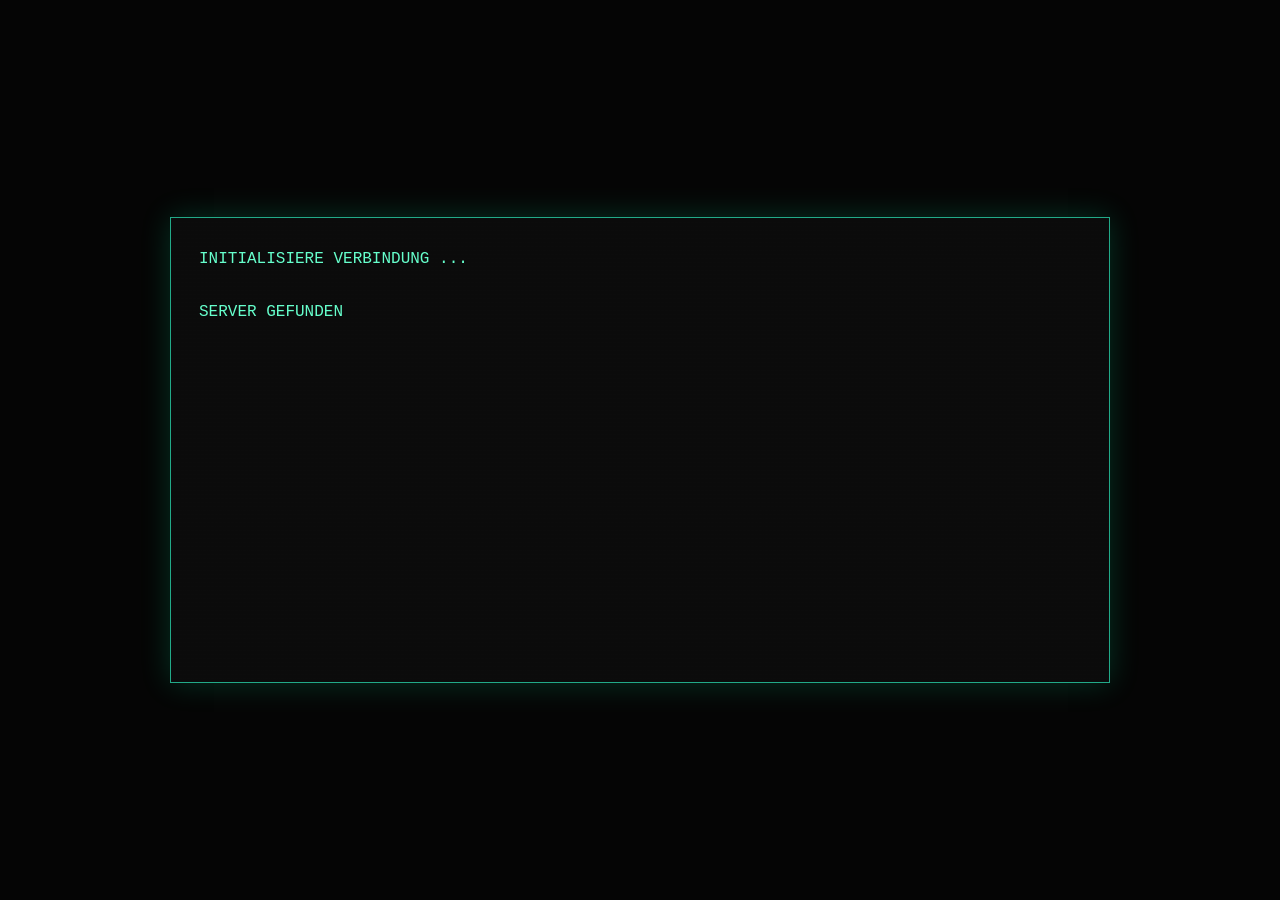
==== index.html @ ada6fbfa "Rätsel 4" ====
<!DOCTYPE html>
<html lang="de">
<head>
<meta charset="UTF-8">
<meta name="viewport" content="width=device-width, initial-scale=1.0">
<title>PROTOKOLL 12</title>
<link rel="stylesheet" href="css/terminal.css?v=5">
</head>
<body>
<main class="terminal">
    <section id="output" class="output layer" aria-live="polite"></section>
    <div class="controls layer">
        <button id="nextBtn" type="button" style="display:none"></button>
    </div>

    <section id="archive" class="archive layer" aria-label="Missionsarchiv">
        <div class="archive-header">
            <div><b>MISSIONSARCHIV // PROTOKOLL 12</b></div>
            <div class="small">10 DATEIEN GEFUNDEN</div>
            <div class="progress-box">
                <div class="progress-line">
                    <span>MISSIONEN ABGESCHLOSSEN</span>
                    <strong id="progressCount">0 / 10</strong>
                </div>
                <div id="progressBar" class="progress-bar" aria-label="Fortschritt">░░░░░░░░░░</div>
            </div>
        </div>

        <div class="archive-grid">
            <div class="file" data-file-id="datei01"><div class="file-title">DATEI 01 <span class="file-marker" data-marker></span></div><div class="file-meta">STATUS: <span class="locked" data-status>VERSCHLÜSSELT</span></div><div class="fragment-row" data-fragment-row hidden>FRAGMENT: <span class="fragment-value" data-fragment></span></div></div>
            <div class="file" data-file-id="datei02"><div class="file-title">DATEI 02 <span class="file-marker" data-marker></span></div><div class="file-meta">STATUS: <span class="locked" data-status>VERSCHLÜSSELT</span></div><div class="fragment-row" data-fragment-row hidden>FRAGMENT: <span class="fragment-value" data-fragment></span></div></div>

            <a href="datei03.html" class="file" data-terminal-link data-file="DATEI 03" data-file-id="datei03">
                <div class="file-title">DATEI 03 <span class="file-marker" data-marker></span></div>
                <div class="file-meta">KATEGORIE: BEOBACHTUNG / NETZRECHERCHE</div>
                <div class="file-meta">STATUS: <span class="open" data-status>OFFEN</span></div>
                <div class="fragment-row" data-fragment-row hidden>FRAGMENT: <span class="fragment-value" data-fragment></span></div>
            </a>

            <a class="file" href="datei04.html" data-file-id="datei04">
                <div class="file-title">DATEI 04 <span class="file-marker" data-marker></span></div>
                <div class="file-meta">KATEGORIE: RECHERCHE / MUSTERERKENNUNG</div>
                <div class="file-meta">STATUS: <span class="open" data-status>OFFEN</span></div>
                <div class="fragment-row" data-fragment-row hidden>FRAGMENT: <span class="fragment-value" data-fragment></span></div>
            </a>
            <div class="file" data-file-id="datei05"><div class="file-title">DATEI 05 <span class="file-marker" data-marker></span></div><div class="file-meta">STATUS: <span class="locked" data-status>VERSCHLÜSSELT</span></div><div class="fragment-row" data-fragment-row hidden>FRAGMENT: <span class="fragment-value" data-fragment></span></div></div>
            <div class="file" data-file-id="datei06"><div class="file-title">DATEI 06 <span class="file-marker" data-marker></span></div><div class="file-meta">STATUS: <span class="locked" data-status>VERSCHLÜSSELT</span></div><div class="fragment-row" data-fragment-row hidden>FRAGMENT: <span class="fragment-value" data-fragment></span></div></div>
            <div class="file" data-file-id="datei07"><div class="file-title">DATEI 07 <span class="file-marker" data-marker></span></div><div class="file-meta">STATUS: <span class="locked" data-status>VERSCHLÜSSELT</span></div><div class="fragment-row" data-fragment-row hidden>FRAGMENT: <span class="fragment-value" data-fragment></span></div></div>
            <div class="file" data-file-id="datei08"><div class="file-title">DATEI 08 <span class="file-marker" data-marker></span></div><div class="file-meta">STATUS: <span class="locked" data-status>VERSCHLÜSSELT</span></div><div class="fragment-row" data-fragment-row hidden>FRAGMENT: <span class="fragment-value" data-fragment></span></div></div>
            <div class="file" data-file-id="datei09"><div class="file-title">DATEI 09 <span class="file-marker" data-marker></span></div><div class="file-meta">STATUS: <span class="locked" data-status>VERSCHLÜSSELT</span></div><div class="fragment-row" data-fragment-row hidden>FRAGMENT: <span class="fragment-value" data-fragment></span></div></div>
            <div class="file" data-file-id="datei10"><div class="file-title">DATEI 10 <span class="file-marker" data-marker></span></div><div class="file-meta">STATUS: <span class="locked" data-status>VERSCHLÜSSELT</span></div><div class="fragment-row" data-fragment-row hidden>FRAGMENT: <span class="fragment-value" data-fragment></span></div></div>
        </div>

        <section class="reconstruction" aria-label="Rekonstruktion">
            <div class="reconstruction-title">REKONSTRUKTION</div>
            <div id="reconstructionSlots" class="reconstruction-slots"></div>

            <div id="finalePanel" class="finale-panel" hidden>
                <div>ALLE FRAGMENTE GESICHERT</div>
                <strong>REKONSTRUKTION ABGESCHLOSSEN</strong>
                <div>PROTOKOLL 12 KANN WIEDERHERGESTELLT WERDEN.</div>
            </div>
        </section>
    </section>
</main>

<script src="js/terminal.js?v=5"></script>
<script>
const output = document.getElementById("output");
const btn = document.getElementById("nextBtn");
const archive = document.getElementById("archive");

const introBoot = [
    "INITIALISIERE VERBINDUNG ...",
    "",
    "SERVER GEFUNDEN",
    "VERSCHLÜSSELTER KANAL AKTIV",
    "IDENTITÄT: UNBEKANNT",
    "",
    "EINE NACHRICHT WURDE GEFUNDEN"
];

const packetBoots = [
    ["FORDERE DATENPAKET 1/3 AN ...","SIGNATUR GEFUNDEN","ENTSCHLÜSSELUNG LÄUFT ..."],
    ["FORDERE DATENPAKET 2/3 AN ...","VERBINDUNG WIRD STABILISIERT","ENTSCHLÜSSELUNG LÄUFT ..."],
    ["FORDERE DATENPAKET 3/3 AN ...","PRÜFE DATENINTEGRITÄT","ENTSCHLÜSSELUNG ABGESCHLOSSEN"]
];

const signature = `

<span class="signature">&lt; K_ &gt;</span>`;

const parts = [
`Viele würden mich einen Hacker nennen.

Ich sehe mich eher als jemanden,
der verstehen möchte,
wie Systeme funktionieren.

Computer.
Netzwerke.
Codes.

Und manchmal auch Menschen.

Vor einiger Zeit habe ich
an einem Projekt gearbeitet.

Sein Name lautet:

<b>PROTOKOLL 12</b>${signature}`,

`Kurz vor dem Abschluss
hat eine künstliche Intelligenz
die Kontrolle über meinen Rechner übernommen.

Sie durchsucht meine Dateien,
analysiert meine Nachrichten
und sucht nach dem Zugang.

Also habe ich etwas getan,
womit sie niemals rechnen würde.

Ich habe den Schlüssel
nicht auf einem Computer versteckt.

Ich habe ihn dort verborgen,
wo die KI ihn nicht erreichen kann:

<b>In der wirklichen Welt.</b>

Der Zugang besteht aus
zehn Fragmenten.${signature}`,

`Jedes Fragment ist
durch ein Rätsel geschützt.

Einige Antworten findet ihr im Internet.

Andere findet ihr nur,
wenn ihr euch durch die Stadt bewegt,
genau hinschaut
oder mit den richtigen Menschen sprecht.

Ihr könnt die Rätsel
in beliebiger Reihenfolge lösen.

Dokumentiert jede Lösung sorgfältig.

Wenn ihr alle Fragmente gefunden habt,
fehlt euch nur noch eine letzte Information:

<b>Wo müssen die Fragmente eingegeben werden?</b>

Vertraut nicht darauf,
dass alles sofort wichtig aussieht.

<b>Computer erkennen Daten.
Menschen erkennen Bedeutung.</b>${signature}`
];

let currentPart = -1;

function showPart(index){
    currentPart = index;
    btn.style.display = "none";
    P12.typeHtml(output, parts[index], () => {
        btn.textContent = index < parts.length - 1
            ? "> NÄCHSTES DATENPAKET"
            : "> MISSIONSARCHIV ÖFFNEN";
        btn.style.display = "inline-block";
    });
}

function openArchive(){
    btn.style.display = "none";
    P12.playSequence(output, [
        "ÜBERTRAGUNG ABGESCHLOSSEN",
        "",
        "AUTHENTIFIZIERUNG BESTÄTIGT",
        "MISSIONSARCHIV WIRD EINGEBUNDEN ..."
    ], () => {
        setTimeout(() => {
            output.style.display = "none";
            archive.style.display = "block";
            P12.bindTerminalLinks();
            P12.updateArchiveProgress();
        }, 700);
    }, 500);
}

btn.addEventListener("click", () => {
    if(currentPart === -1){
        P12.playSequence(output, packetBoots[0], () => showPart(0));
    }else if(currentPart < parts.length - 1){
        const next = currentPart + 1;
        P12.playSequence(output, packetBoots[next], () => showPart(next));
    }else{
        openArchive();
    }
});

function showArchiveImmediately(){
    output.style.display = "none";
    btn.style.display = "none";
    archive.style.display = "block";
    P12.bindTerminalLinks();
    P12.updateArchiveProgress();
}

if(location.hash === "#archiv"){
    showArchiveImmediately();
}else{
    P12.playSequence(output, introBoot, () => {
        btn.textContent = "> NACHRICHT ÖFFNEN";
        btn.style.display = "inline-block";
    });
}
</script>
</body>
</html>
---- css/terminal.css ----
:root{
    --bg:#050505;
    --panel:#0b0b0b;
    --text:#66ffcc;
    --border:#22aa88;
    --muted:#2f8f78;
    --danger:#ff6688;
    --success:#8cff9f;
}
*{box-sizing:border-box}
html{background:var(--bg)}
body{
    margin:0;
    min-height:100vh;
    padding:18px;
    display:flex;
    align-items:center;
    justify-content:center;
    background:var(--bg);
    color:var(--text);
    font-family:Consolas,"Courier New",monospace;
}
a{color:inherit}
.terminal{
    width:min(940px,96vw);
    background:var(--panel);
    border:1px solid var(--border);
    box-shadow:0 0 28px rgba(0,255,170,.18);
    padding:28px;
    position:relative;
    overflow:hidden;
}
.terminal::after{
    content:"";
    pointer-events:none;
    position:absolute;
    inset:0;
    background:repeating-linear-gradient(
        to bottom,
        rgba(255,255,255,.02) 0,
        rgba(255,255,255,.02) 1px,
        transparent 1px,
        transparent 4px
    );
    opacity:.18;
}
.layer{position:relative;z-index:1}
.header{
    display:flex;
    justify-content:space-between;
    gap:18px;
    padding-bottom:14px;
    margin-bottom:22px;
    border-bottom:1px solid var(--border);
}
.header-title{font-weight:bold}
.header-status{color:var(--muted);text-align:right}
.small{color:var(--muted);font-size:.92rem}
.output{
    min-height:390px;
    white-space:pre-wrap;
    line-height:1.65;
}
button,.terminal-button{
    display:inline-block;
    padding:11px 18px;
    background:#111;
    color:var(--text);
    border:1px solid var(--text);
    font:inherit;
    text-decoration:none;
    cursor:pointer;
}
button:hover,.terminal-button:hover{background:#143}
button:focus,input:focus,.terminal-button:focus{
    outline:2px solid var(--text);
    outline-offset:3px;
}
.controls{margin-top:18px}
.cursor{animation:blink 1s infinite}
@keyframes blink{50%{opacity:0}}
.signature{
    display:block;
    margin-top:20px;
    font-weight:bold;
    letter-spacing:.08em;
}
.archive{
    display:none;
    animation:archiveIn .6s ease-out;
}
@keyframes archiveIn{
    from{opacity:0;transform:translateY(28px)}
    to{opacity:1;transform:translateY(0)}
}
.archive-header{
    border-bottom:1px solid var(--border);
    padding-bottom:14px;
    margin-bottom:18px;
}
.archive-grid{
    display:grid;
    grid-template-columns:repeat(2,minmax(0,1fr));
    gap:12px;
}
.file{
    display:block;
    border:1px solid var(--muted);
    background:#0d1110;
    padding:14px;
    min-height:94px;
    color:var(--text);
    text-decoration:none;
}
.file:hover{background:#10201b;border-color:var(--text)}
.file-title{font-weight:bold;margin-bottom:8px}
.file-meta{color:var(--muted);font-size:.9rem}
.locked{color:var(--danger)}
.open{color:var(--success)}
.answer-panel{
    display:none;
    margin-top:24px;
    padding-top:20px;
    border-top:1px solid var(--border);
}
.answer-row{
    display:flex;
    gap:10px;
    flex-wrap:wrap;
}
input{
    flex:1 1 180px;
    min-width:0;
    padding:11px 13px;
    background:#080d0c;
    border:1px solid var(--muted);
    color:var(--text);
    font:inherit;
}
.feedback{
    min-height:26px;
    margin-top:14px;
    line-height:1.5;
}
.success{color:var(--success)}
.error{color:var(--danger)}
.fragment{
    margin-top:18px;
    padding:18px;
    border:1px solid var(--success);
    background:rgba(102,255,204,.05);
    text-align:center;
    font-size:1.05rem;
}
.fragment strong{
    display:block;
    margin-top:10px;
    font-size:2.4rem;
    letter-spacing:.15em;
}
.back-row{
    display:flex;
    justify-content:space-between;
    gap:12px;
    flex-wrap:wrap;
    margin-top:24px;
}
@media(max-width:650px){
    .terminal{padding:20px}
    .header{display:block}
    .header-status{text-align:left;margin-top:7px}
    .output{min-height:450px;font-size:15px}
    .archive-grid{grid-template-columns:1fr}
    .answer-row{display:block}
    input,.answer-row button{width:100%}
    .answer-row button{margin-top:10px}
}

.progress-box{
    margin-top:14px;
    padding:12px 14px;
    border:1px solid var(--muted);
    background:#090d0c;
}
.progress-line{
    display:flex;
    justify-content:space-between;
    gap:14px;
    flex-wrap:wrap;
}
.progress-bar{
    margin-top:8px;
    letter-spacing:.16em;
    color:var(--success);
}
.file-solved{
    border-color:var(--success);
    background:rgba(140,255,159,.055);
}
.file-marker{
    float:right;
    color:var(--success);
    font-weight:bold;
}
.complete{color:var(--success)}


.fragment-row{
    margin-top:10px;
    padding-top:9px;
    border-top:1px dashed var(--muted);
    color:var(--success);
}
.fragment-value{
    display:inline-block;
    margin-left:8px;
    font-weight:bold;
    letter-spacing:.12em;
}
.reconstruction{
    margin-top:24px;
    padding:18px;
    border:1px solid var(--border);
    background:#090d0c;
}
.reconstruction-title{
    font-weight:bold;
    margin-bottom:12px;
}
.reconstruction-slots{
    display:grid;
    grid-template-columns:repeat(10,minmax(34px,1fr));
    gap:8px;
}
.reconstruction-slot{
    display:flex;
    align-items:center;
    justify-content:center;
    min-height:44px;
    border:1px solid var(--muted);
    font-weight:bold;
    font-size:1.15rem;
}
.reconstruction-slot.empty{
    color:var(--muted);
}
.reconstruction-slot.filled{
    color:var(--success);
    border-color:var(--success);
    background:rgba(140,255,159,.055);
}
.finale-panel{
    margin-top:18px;
    padding:20px;
    border:1px solid var(--success);
    background:rgba(140,255,159,.055);
    text-align:center;
    line-height:1.7;
}
.finale-panel strong{
    display:block;
    margin:8px 0;
    font-size:1.15rem;
}
@media(max-width:650px){
    .reconstruction-slots{
        grid-template-columns:repeat(5,minmax(34px,1fr));
    }
}

.answer-panel{
    margin-top:20px;
}
.answer-row{
    display:flex;
    gap:10px;
    align-items:center;
    flex-wrap:wrap;
}
.answer-row input{
    min-width:180px;
}
.feedback.success{
    margin-top:16px;
    color:var(--success);
}
.feedback.error{
    margin-top:16px;
    color:#ff8f8f;
}
.feedback .fragment,
.fragment{
    margin:14px 0;
    font-size:1.35rem;
    font-weight:bold;
    letter-spacing:.16em;
}
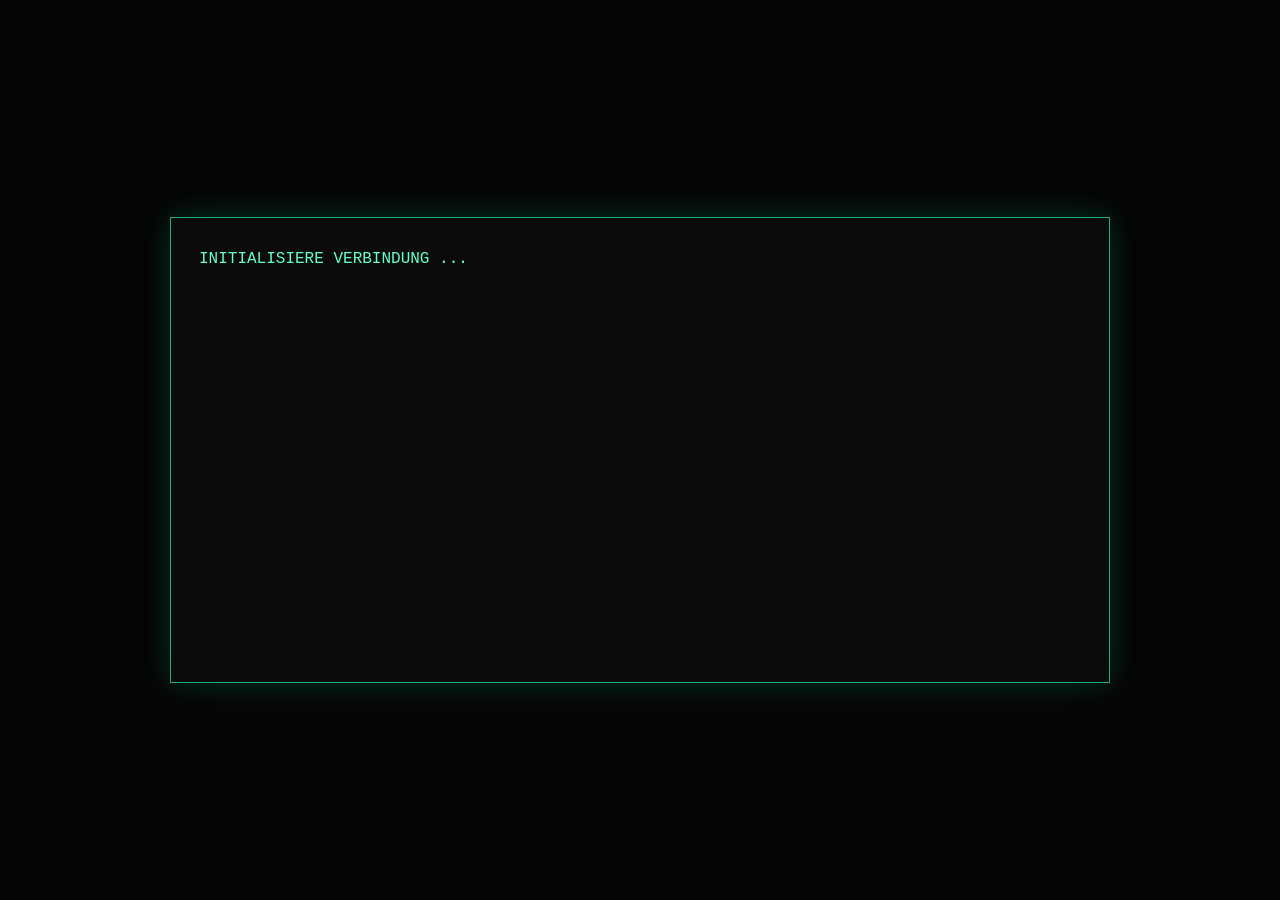
==== commit b0134170: "fix" ====
--- a/index.html
+++ b/index.html
@@ -4,7 +4,7 @@
 <meta charset="UTF-8">
 <meta name="viewport" content="width=device-width, initial-scale=1.0">
 <title>PROTOKOLL 12</title>
-<link rel="stylesheet" href="css/terminal.css?v=5">
+<link rel="stylesheet" href="css/terminal.css?v=6">
 </head>
 <body>
 <main class="terminal">
@@ -37,7 +37,7 @@
                 <div class="fragment-row" data-fragment-row hidden>FRAGMENT: <span class="fragment-value" data-fragment></span></div>
             </a>
 
-            <a class="file" href="datei04.html" data-file-id="datei04">
+            <a href="datei04.html" class="file" data-terminal-link data-file="DATEI 04" data-file-id="datei04">
                 <div class="file-title">DATEI 04 <span class="file-marker" data-marker></span></div>
                 <div class="file-meta">KATEGORIE: RECHERCHE / MUSTERERKENNUNG</div>
                 <div class="file-meta">STATUS: <span class="open" data-status>OFFEN</span></div>
@@ -64,7 +64,7 @@
     </section>
 </main>
 
-<script src="js/terminal.js?v=5"></script>
+<script src="js/terminal.js?v=6"></script>
 <script>
 const output = document.getElementById("output");
 const btn = document.getElementById("nextBtn");
